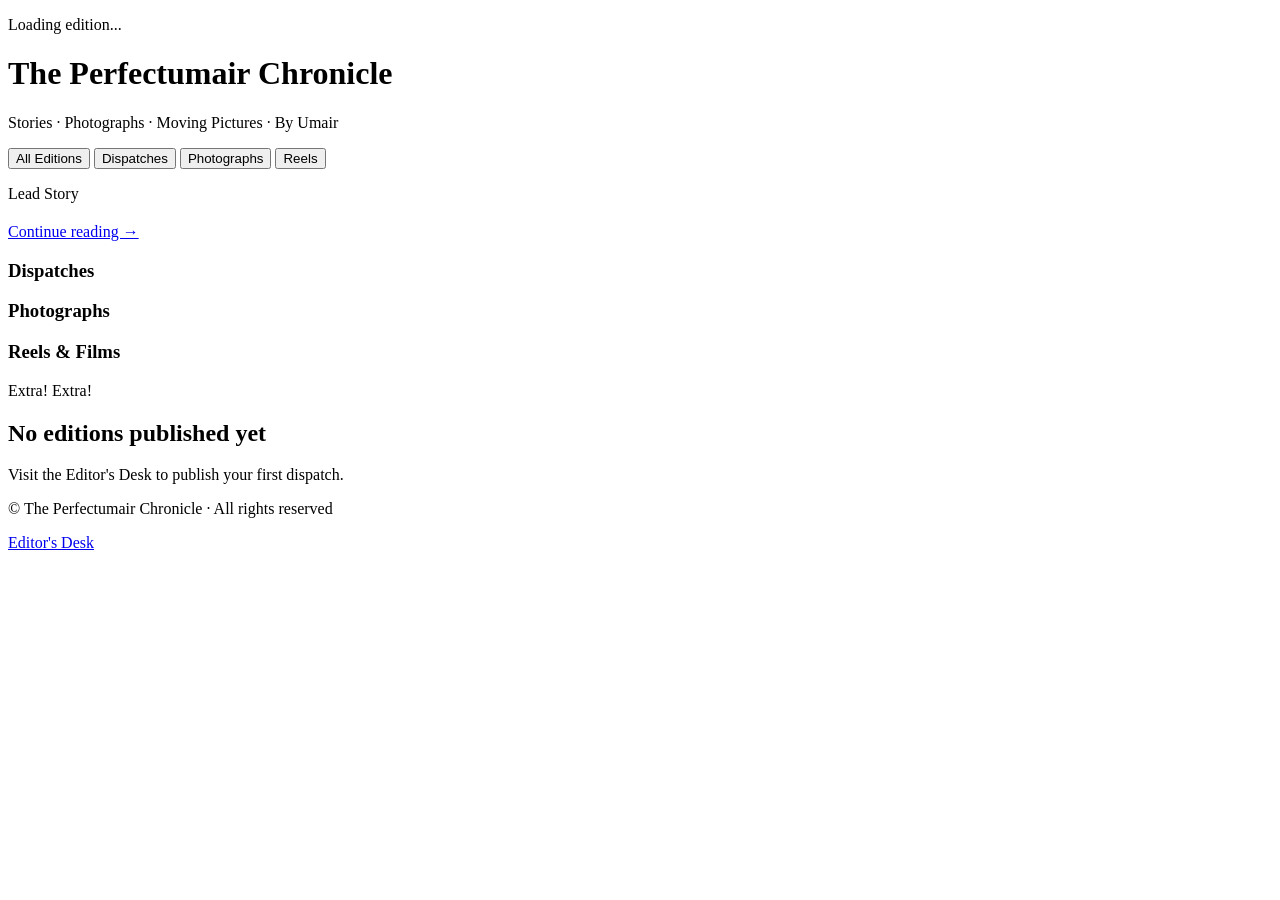
==== public/index.html @ 977c9a82 "Launch The Perfectumair Chronicle — personal newspaper site" ====
<!DOCTYPE html>
<html lang="en">
  <head>
    <meta charset="UTF-8" />
    <meta name="viewport" content="width=device-width, initial-scale=1.0" />
    <meta
      name="description"
      content="The Perfectumair Chronicle — stories, photographs, and films by Umair."
    />
    <title>The Perfectumair Chronicle</title>
    <link rel="preconnect" href="https://fonts.googleapis.com" />
    <link rel="preconnect" href="https://fonts.gstatic.com" crossorigin />
    <link
      href="https://fonts.googleapis.com/css2?family=IM+Fell+English:ital@0;1&family=Libre+Baskerville:ital,wght@0,400;0,700;1,400&family=Playfair+Display:ital,wght@0,400;0,700;0,900;1,400&display=swap"
      rel="stylesheet"
    />
    <link rel="stylesheet" href="/styles.css" />
  </head>
  <body>
    <div class="paper">
      <header class="masthead">
        <div class="masthead-rule top"></div>
        <p class="dateline" id="dateline">Loading edition...</p>
        <h1 class="paper-title">The Perfectumair Chronicle</h1>
        <p class="tagline">Stories · Photographs · Moving Pictures · By Umair</p>
        <div class="masthead-rule bottom"></div>
        <nav class="section-nav" aria-label="Sections">
          <button class="section-tab active" data-filter="all" type="button">All Editions</button>
          <button class="section-tab" data-filter="article" type="button">Dispatches</button>
          <button class="section-tab" data-filter="photo" type="button">Photographs</button>
          <button class="section-tab" data-filter="video" type="button">Reels</button>
        </nav>
      </header>

      <main class="front-page" id="front-page" aria-live="polite">
        <section class="lead-story hidden" id="lead-story">
          <p class="kicker">Lead Story</p>
          <h2 class="lead-headline" id="lead-headline"></h2>
          <p class="lead-byline" id="lead-byline"></p>
          <p class="lead-excerpt" id="lead-excerpt"></p>
          <a class="read-more" id="lead-link" href="#">Continue reading →</a>
        </section>

        <div class="columns" id="content-columns">
          <section class="column articles-column">
            <h3 class="column-header">Dispatches</h3>
            <div id="articles-list" class="story-list"></div>
          </section>

          <section class="column photos-column">
            <h3 class="column-header">Photographs</h3>
            <div id="photos-grid" class="photo-grid"></div>
          </section>

          <section class="column videos-column">
            <h3 class="column-header">Reels &amp; Films</h3>
            <div id="videos-list" class="video-list"></div>
          </section>
        </div>

        <div id="empty-state" class="empty-edition hidden">
          <p class="empty-kicker">Extra! Extra!</p>
          <h2>No editions published yet</h2>
          <p>Visit the Editor's Desk to publish your first dispatch.</p>
        </div>
      </main>

      <footer class="paper-footer">
        <div class="footer-rule"></div>
        <p>© <span id="year"></span> The Perfectumair Chronicle · All rights reserved</p>
        <a href="/admin" class="editor-link">Editor's Desk</a>
      </footer>
    </div>

    <template id="article-card-template">
      <article class="story-card">
        <h4 class="story-title"></h4>
        <p class="story-date"></p>
        <p class="story-excerpt"></p>
        <a class="story-link" href="#">Read dispatch →</a>
      </article>
    </template>

    <template id="photo-card-template">
      <figure class="photo-card">
        <a class="photo-link" href="#">
          <img alt="" loading="lazy" />
        </a>
        <figcaption>
          <p class="photo-title"></p>
          <p class="photo-date"></p>
        </figcaption>
      </figure>
    </template>

    <template id="video-card-template">
      <article class="video-card">
        <div class="video-frame">
          <video controls preload="metadata" playsinline></video>
        </div>
        <h4 class="video-title"></h4>
        <p class="video-caption"></p>
        <p class="video-date"></p>
      </article>
    </template>

    <script src="/app.js"></script>
  </body>
</html>
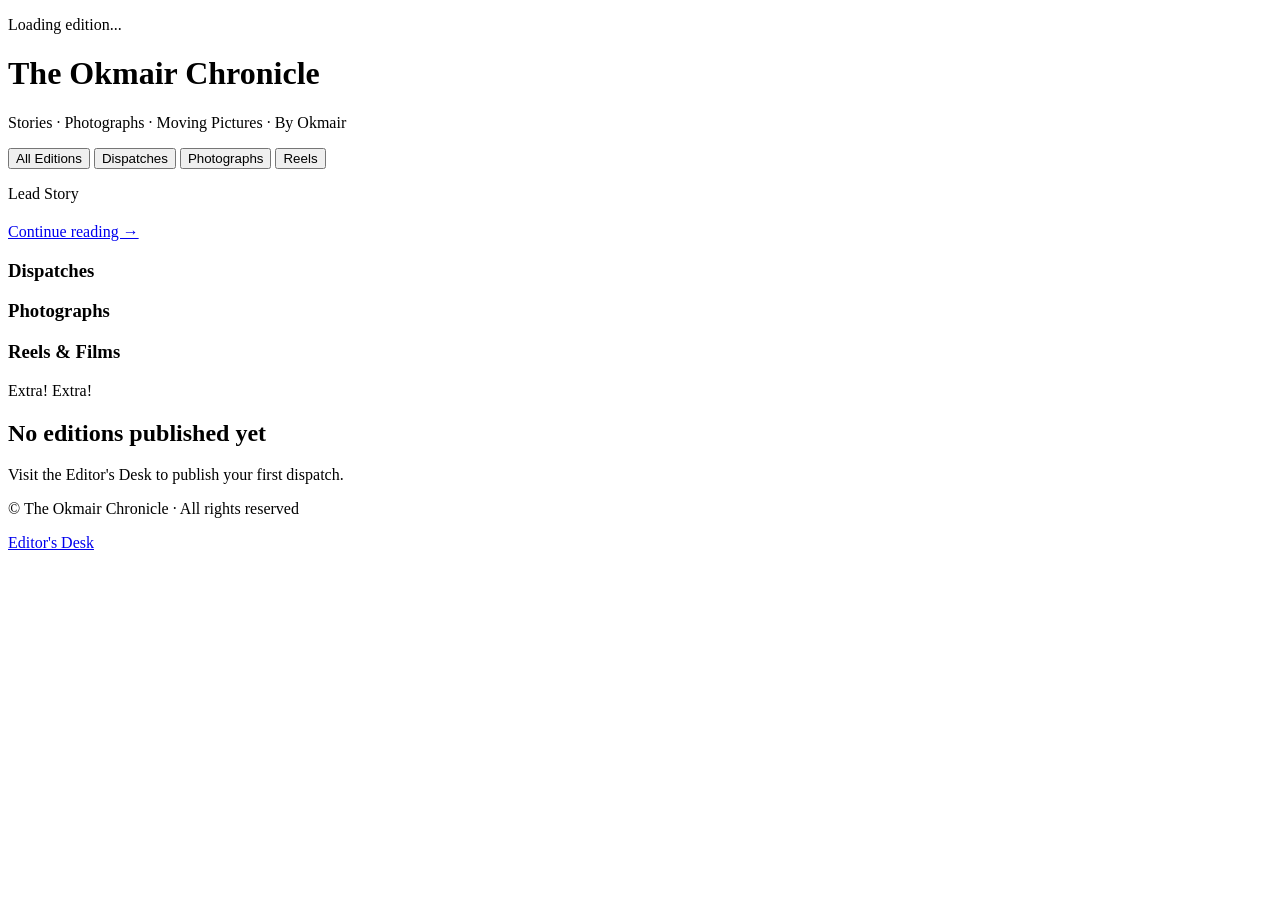
==== commit 28f137a8: "Rebrand from Perfectumair to Okmair" ====
--- a/public/index.html
+++ b/public/index.html
@@ -5,9 +5,9 @@
     <meta name="viewport" content="width=device-width, initial-scale=1.0" />
     <meta
       name="description"
-      content="The Perfectumair Chronicle — stories, photographs, and films by Umair."
+      content="The Okmair Chronicle — stories, photographs, and films by Okmair."
     />
-    <title>The Perfectumair Chronicle</title>
+    <title>The Okmair Chronicle</title>
     <link rel="preconnect" href="https://fonts.googleapis.com" />
     <link rel="preconnect" href="https://fonts.gstatic.com" crossorigin />
     <link
@@ -21,8 +21,8 @@
       <header class="masthead">
         <div class="masthead-rule top"></div>
         <p class="dateline" id="dateline">Loading edition...</p>
-        <h1 class="paper-title">The Perfectumair Chronicle</h1>
-        <p class="tagline">Stories · Photographs · Moving Pictures · By Umair</p>
+        <h1 class="paper-title">The Okmair Chronicle</h1>
+        <p class="tagline">Stories · Photographs · Moving Pictures · By Okmair</p>
         <div class="masthead-rule bottom"></div>
         <nav class="section-nav" aria-label="Sections">
           <button class="section-tab active" data-filter="all" type="button">All Editions</button>
@@ -67,7 +67,7 @@
 
       <footer class="paper-footer">
         <div class="footer-rule"></div>
-        <p>© <span id="year"></span> The Perfectumair Chronicle · All rights reserved</p>
+        <p>© <span id="year"></span> The Okmair Chronicle · All rights reserved</p>
         <a href="/admin" class="editor-link">Editor's Desk</a>
       </footer>
     </div>
